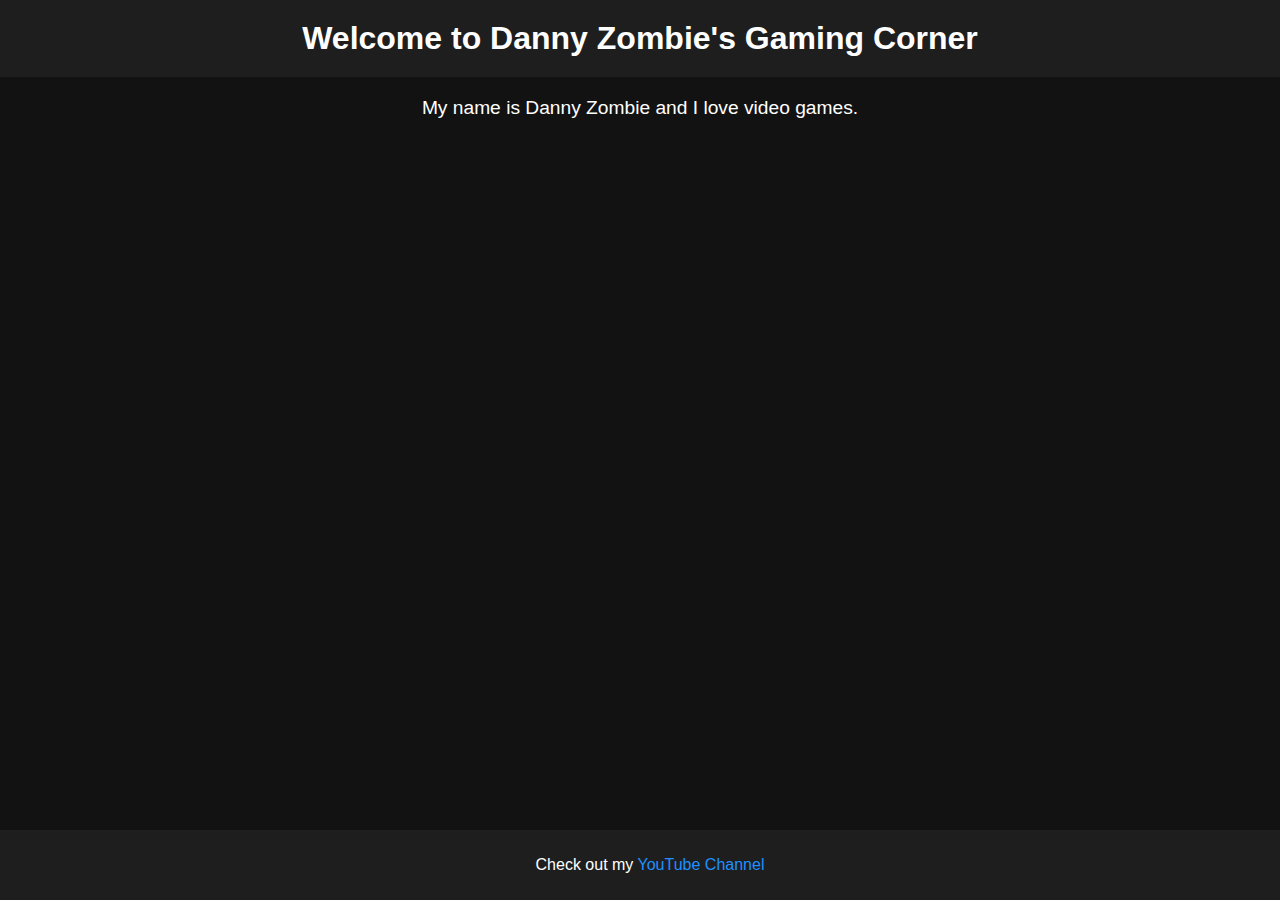
==== index.html @ 3350390e "Add files via upload" ====
﻿<!DOCTYPE html>
<html lang="en">
<head>
    <meta charset="UTF-8">
    <meta name="viewport" content="width=device-width, initial-scale=1.0">
    <title>Danny Zombie's Gaming Corner</title>
    <style>
        body {
            font-family: Arial, sans-serif;
            margin: 0;
            padding: 0;
            background-color: #121212;
            color: #fff;
            text-align: center;
        }
        header {
            background-color: #1e1e1e;
            padding: 20px;
        }
        header h1 {
            margin: 0;
            font-size: 2em;
        }
        .description {
            margin: 20px;
        }
        .description p {
            font-size: 1.2em;
        }
        .video-container {
            position: relative;
            max-width: 1280px;
            margin: 20px auto;
        }
        .video-container iframe {
            width: 100%;
            height: 720px; /* 1280x720 default size */
            border: none;
            display: block;
        }
        .resizer {
            width: 15px;
            height: 15px;
            background: #1e90ff;
            position: absolute;
            right: 0;
            bottom: 0;
            cursor: se-resize;
        }
        footer {
            background-color: #1e1e1e;
            padding: 10px;
            position: fixed;
            bottom: 0;
            width: 100%;
        }
        footer a {
            color: #1e90ff;
            text-decoration: none;
        }
    </style>
</head>
<body>
    <header>
        <h1>Welcome to Danny Zombie's Gaming Corner</h1>
    </header>
    <div class="description">
        <p>My name is Danny Zombie and I love video games.</p>
    </div>
    <div class="video-container" id="video-container">
        <!-- Embedding your YouTube playlist with muted autoplay and high quality -->
        <iframe id="video" src="https://www.youtube.com/embed/videoseries?list=PLopwzW_FjNJf5ma6Ildc3AnxfWYsdM5XM&autoplay=1&mute=1&vq=hd1080" allow="autoplay; encrypted-media" allowfullscreen></iframe>
        <div class="resizer" id="resizer"></div>
    </div>
    <footer>
        <p>Check out my <a href="https://www.youtube.com/channel/UCJGtHu4d7wUZmPxrtDYmotA" target="_blank">YouTube Channel</a></p>
    </footer>

    <script>
        const resizer = document.getElementById('resizer');
        const videoContainer = document.getElementById('video-container');
        const video = document.getElementById('video');

        resizer.addEventListener('mousedown', function (e) {
            e.preventDefault();

            window.addEventListener('mousemove', resize);
            window.addEventListener('mouseup', stopResize);
        });

        function resize(e) {
            const width = e.clientX - videoContainer.getBoundingClientRect().left;
            const height = width * 9 / 16; // Maintain 16:9 aspect ratio
            videoContainer.style.width = width + 'px';
            video.style.height = height + 'px';
        }

        function stopResize() {
            window.removeEventListener('mousemove', resize);
            window.removeEventListener('mouseup', stopResize);
        }
    </script>
</body>
</html>
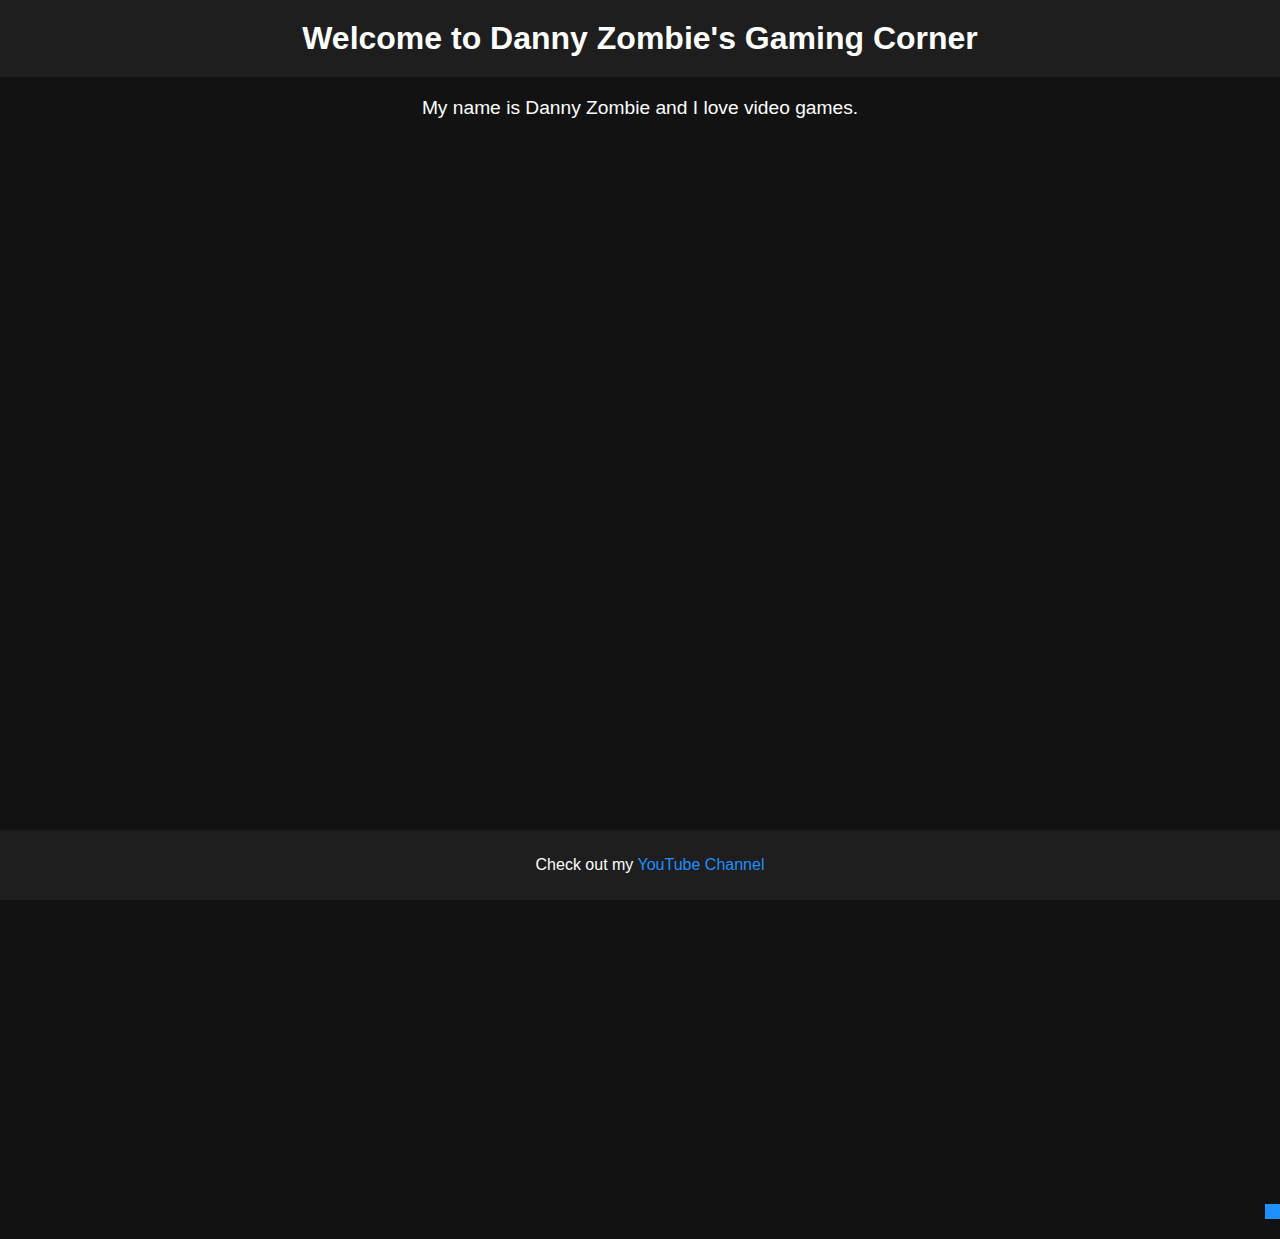
==== commit e0c1030b: "Add files via upload" ====
--- a/index.html
+++ b/index.html
@@ -29,12 +29,12 @@
         }
         .video-container {
             position: relative;
-            max-width: 1280px;
+            max-width: 1920px;
             margin: 20px auto;
         }
         .video-container iframe {
             width: 100%;
-            height: 720px; /* 1280x720 default size */
+            height: 1080px; 
             border: none;
             display: block;
         }
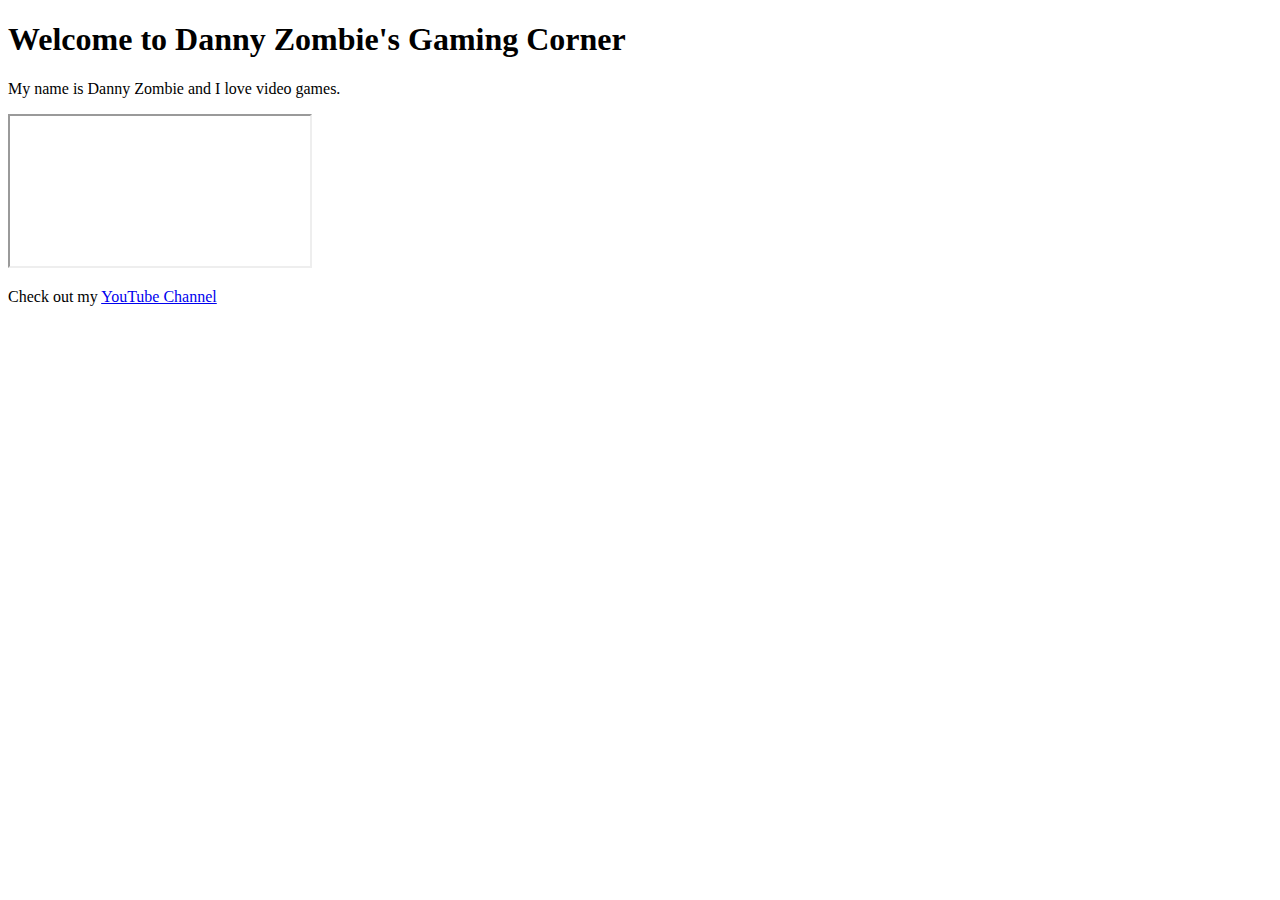
==== commit 943bf96e: "Add files via upload" ====
--- a/index.html
+++ b/index.html
@@ -4,61 +4,7 @@
     <meta charset="UTF-8">
     <meta name="viewport" content="width=device-width, initial-scale=1.0">
     <title>Danny Zombie's Gaming Corner</title>
-    <style>
-        body {
-            font-family: Arial, sans-serif;
-            margin: 0;
-            padding: 0;
-            background-color: #121212;
-            color: #fff;
-            text-align: center;
-        }
-        header {
-            background-color: #1e1e1e;
-            padding: 20px;
-        }
-        header h1 {
-            margin: 0;
-            font-size: 2em;
-        }
-        .description {
-            margin: 20px;
-        }
-        .description p {
-            font-size: 1.2em;
-        }
-        .video-container {
-            position: relative;
-            max-width: 1920px;
-            margin: 20px auto;
-        }
-        .video-container iframe {
-            width: 100%;
-            height: 1080px; 
-            border: none;
-            display: block;
-        }
-        .resizer {
-            width: 15px;
-            height: 15px;
-            background: #1e90ff;
-            position: absolute;
-            right: 0;
-            bottom: 0;
-            cursor: se-resize;
-        }
-        footer {
-            background-color: #1e1e1e;
-            padding: 10px;
-            position: fixed;
-            bottom: 0;
-            width: 100%;
-        }
-        footer a {
-            color: #1e90ff;
-            text-decoration: none;
-        }
-    </style>
+    <link rel="stylesheet" href="styles.css">
 </head>
 <body>
     <header>
@@ -68,37 +14,13 @@
         <p>My name is Danny Zombie and I love video games.</p>
     </div>
     <div class="video-container" id="video-container">
-        <!-- Embedding your YouTube playlist with muted autoplay and high quality -->
+        <!-- Embedding your YouTube playlist with muted autoplay and highest quality setting -->
         <iframe id="video" src="https://www.youtube.com/embed/videoseries?list=PLopwzW_FjNJf5ma6Ildc3AnxfWYsdM5XM&autoplay=1&mute=1&vq=hd1080" allow="autoplay; encrypted-media" allowfullscreen></iframe>
         <div class="resizer" id="resizer"></div>
     </div>
     <footer>
         <p>Check out my <a href="https://www.youtube.com/channel/UCJGtHu4d7wUZmPxrtDYmotA" target="_blank">YouTube Channel</a></p>
     </footer>
-
-    <script>
-        const resizer = document.getElementById('resizer');
-        const videoContainer = document.getElementById('video-container');
-        const video = document.getElementById('video');
-
-        resizer.addEventListener('mousedown', function (e) {
-            e.preventDefault();
-
-            window.addEventListener('mousemove', resize);
-            window.addEventListener('mouseup', stopResize);
-        });
-
-        function resize(e) {
-            const width = e.clientX - videoContainer.getBoundingClientRect().left;
-            const height = width * 9 / 16; // Maintain 16:9 aspect ratio
-            videoContainer.style.width = width + 'px';
-            video.style.height = height + 'px';
-        }
-
-        function stopResize() {
-            window.removeEventListener('mousemove', resize);
-            window.removeEventListener('mouseup', stopResize);
-        }
-    </script>
+    <script src="script.js"></script>
 </body>
 </html>
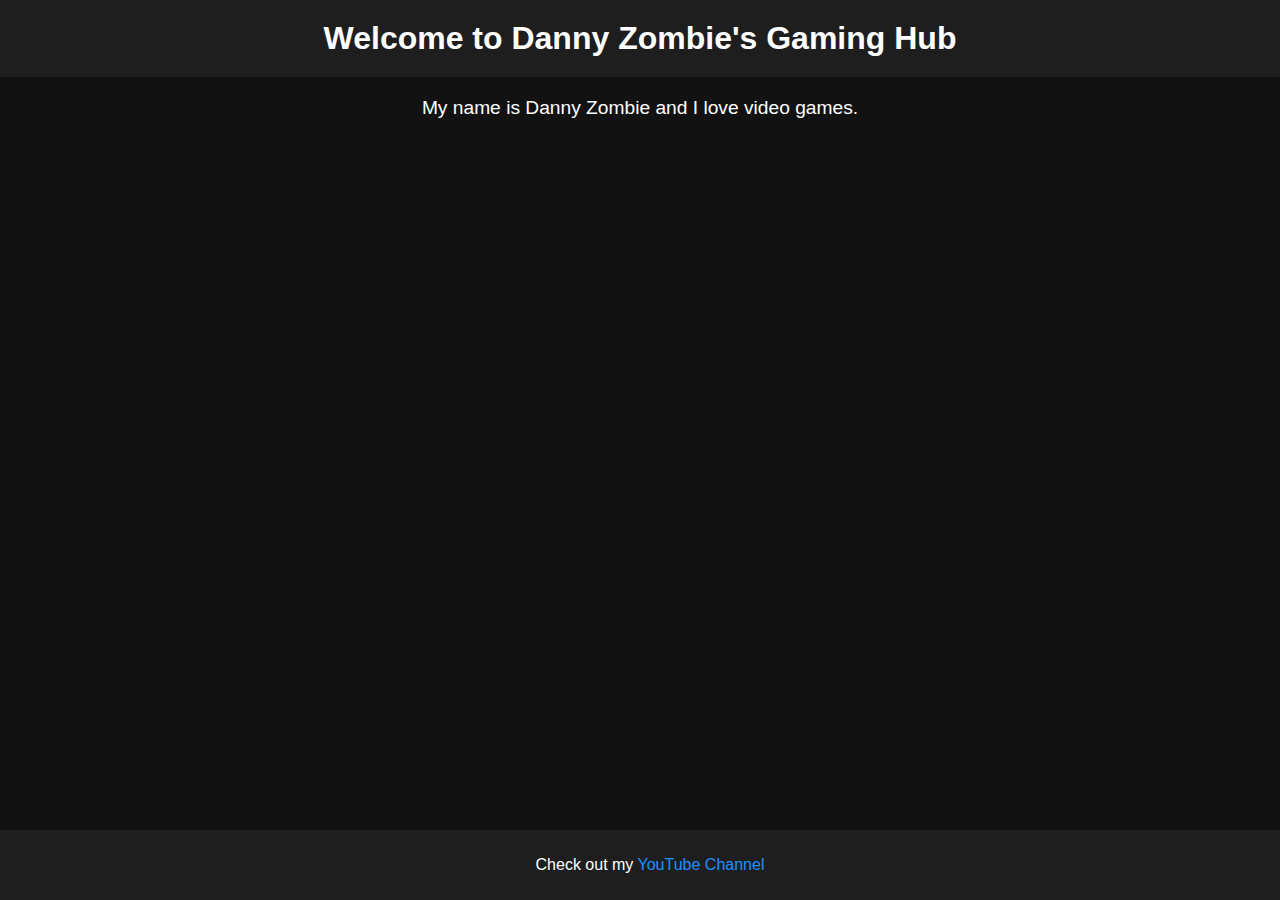
==== commit 2487cda0: "Create index.html" ====
--- a/index.html
+++ b/index.html
@@ -1,26 +1,107 @@
-﻿<!DOCTYPE html>
-<html lang="en">
-<head>
-    <meta charset="UTF-8">
-    <meta name="viewport" content="width=device-width, initial-scale=1.0">
-    <title>Danny Zombie's Gaming Corner</title>
-    <link rel="stylesheet" href="styles.css">
-</head>
-<body>
-    <header>
-        <h1>Welcome to Danny Zombie's Gaming Corner</h1>
-    </header>
-    <div class="description">
-        <p>My name is Danny Zombie and I love video games.</p>
-    </div>
-    <div class="video-container" id="video-container">
-        <!-- Embedding your YouTube playlist with muted autoplay and highest quality setting -->
-        <iframe id="video" src="https://www.youtube.com/embed/videoseries?list=PLopwzW_FjNJf5ma6Ildc3AnxfWYsdM5XM&autoplay=1&mute=1&vq=hd1080" allow="autoplay; encrypted-media" allowfullscreen></iframe>
-        <div class="resizer" id="resizer"></div>
-    </div>
-    <footer>
-        <p>Check out my <a href="https://www.youtube.com/channel/UCJGtHu4d7wUZmPxrtDYmotA" target="_blank">YouTube Channel</a></p>
-    </footer>
-    <script src="script.js"></script>
-</body>
-</html>
+<!DOCTYPE html>
+<html lang="en">
+<head>
+    <meta charset="UTF-8">
+    <meta name="viewport" content="width=device-width, initial-scale=1.0">
+    <title>Danny Zombie's Gaming Hub</title>
+    <style>
+        body {
+            font-family: Arial, sans-serif;
+            margin: 0;
+            padding: 0;
+            background-color: #121212;
+            color: #fff;
+            text-align: center;
+        }
+        header {
+            background-color: #1e1e1e;
+            padding: 20px;
+        }
+        header h1 {
+            margin: 0;
+            font-size: 2em;
+        }
+        .description {
+            margin: 20px;
+        }
+        .description p {
+            font-size: 1.2em;
+        }
+        .video-container {
+            position: relative;
+            max-width: 100%;
+            margin: 20px auto;
+            width: 100%;
+            padding-top: 56.25%; /* 16:9 aspect ratio */
+        }
+        .video-container iframe {
+            position: absolute;
+            top: 0;
+            left: 0;
+            width: 100%;
+            height: 100%;
+            border: none;
+        }
+        .resizer {
+            width: 15px;
+            height: 15px;
+            background: #1e90ff;
+            position: absolute;
+            right: 0;
+            bottom: 0;
+            cursor: se-resize;
+        }
+        footer {
+            background-color: #1e1e1e;
+            padding: 10px;
+            position: fixed;
+            bottom: 0;
+            width: 100%;
+        }
+        footer a {
+            color: #1e90ff;
+            text-decoration: none;
+        }
+    </style>
+</head>
+<body>
+    <header>
+        <h1>Welcome to Danny Zombie's Gaming Hub</h1>
+    </header>
+    <div class="description">
+        <p>My name is Danny Zombie and I love video games.</p>
+    </div>
+    <div class="video-container" id="video-container">
+        <iframe id="video" src="https://www.youtube.com/embed/videoseries?list=PLopwzW_FjNJf5ma6Ildc3AnxfWYsdM5XM&autoplay=1&mute=1&vq=hd1080" allow="autoplay; encrypted-media" allowfullscreen></iframe>
+        <div class="resizer" id="resizer"></div>
+    </div>
+    <footer>
+        <p>Check out my <a href="https://www.youtube.com/channel/UCJGtHu4d7wUZmPxrtDYmotA" target="_blank">YouTube Channel</a></p>
+    </footer>
+
+    <script>
+        const resizer = document.getElementById('resizer');
+        const videoContainer = document.getElementById('video-container');
+
+        resizer.addEventListener('mousedown', function (e) {
+            e.preventDefault();
+            window.addEventListener('mousemove', resize);
+            window.addEventListener('mouseup', stopResize);
+        });
+
+        function resize(e) {
+            const width = e.clientX - videoContainer.getBoundingClientRect().left;
+            const height = width * 9 / 16; // Maintain 16:9 aspect ratio
+            if (width >= 320) { // Minimum width constraint
+                videoContainer.style.width = `${width}px`;
+                videoContainer.style.height = `${height}px`;
+            }
+        }
+
+        function stopResize() {
+            window.removeEventListener('mousemove', resize);
+            window.removeEventListener('mouseup', stopResize);
+        }
+    </script>
+</body>
+</html>
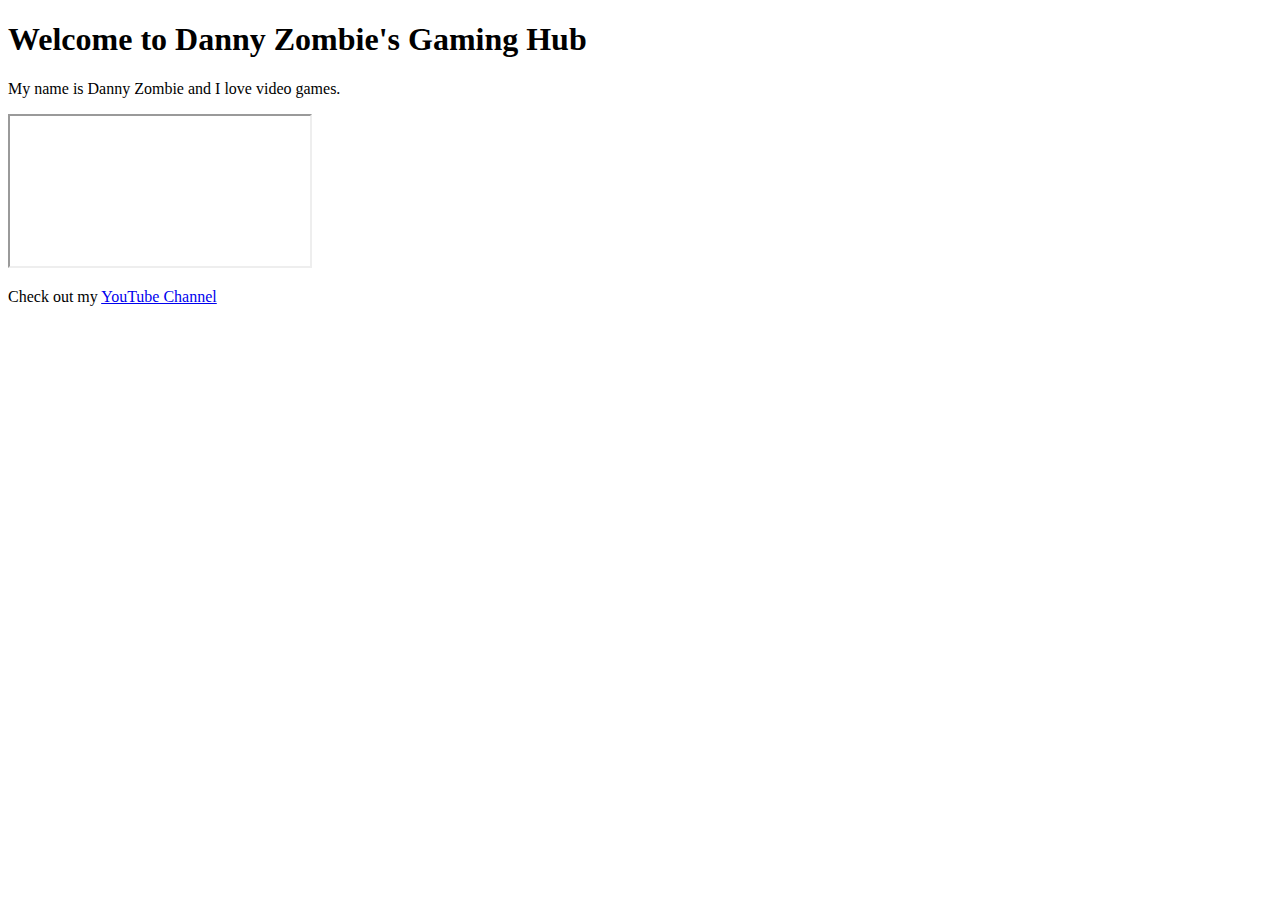
==== commit e3882019: "Update index.html" ====
--- a/index.html
+++ b/index.html
@@ -1,107 +1,36 @@
-<!DOCTYPE html>
-<html lang="en">
-<head>
-    <meta charset="UTF-8">
-    <meta name="viewport" content="width=device-width, initial-scale=1.0">
-    <title>Danny Zombie's Gaming Hub</title>
-    <style>
-        body {
-            font-family: Arial, sans-serif;
-            margin: 0;
-            padding: 0;
-            background-color: #121212;
-            color: #fff;
-            text-align: center;
-        }
-        header {
-            background-color: #1e1e1e;
-            padding: 20px;
-        }
-        header h1 {
-            margin: 0;
-            font-size: 2em;
-        }
-        .description {
-            margin: 20px;
-        }
-        .description p {
-            font-size: 1.2em;
-        }
-        .video-container {
-            position: relative;
-            max-width: 100%;
-            margin: 20px auto;
-            width: 100%;
-            padding-top: 56.25%; /* 16:9 aspect ratio */
-        }
-        .video-container iframe {
-            position: absolute;
-            top: 0;
-            left: 0;
-            width: 100%;
-            height: 100%;
-            border: none;
-        }
-        .resizer {
-            width: 15px;
-            height: 15px;
-            background: #1e90ff;
-            position: absolute;
-            right: 0;
-            bottom: 0;
-            cursor: se-resize;
-        }
-        footer {
-            background-color: #1e1e1e;
-            padding: 10px;
-            position: fixed;
-            bottom: 0;
-            width: 100%;
-        }
-        footer a {
-            color: #1e90ff;
-            text-decoration: none;
-        }
-    </style>
-</head>
-<body>
-    <header>
-        <h1>Welcome to Danny Zombie's Gaming Hub</h1>
-    </header>
-    <div class="description">
-        <p>My name is Danny Zombie and I love video games.</p>
-    </div>
-    <div class="video-container" id="video-container">
-        <iframe id="video" src="https://www.youtube.com/embed/videoseries?list=PLopwzW_FjNJf5ma6Ildc3AnxfWYsdM5XM&autoplay=1&mute=1&vq=hd1080" allow="autoplay; encrypted-media" allowfullscreen></iframe>
-        <div class="resizer" id="resizer"></div>
-    </div>
-    <footer>
-        <p>Check out my <a href="https://www.youtube.com/channel/UCJGtHu4d7wUZmPxrtDYmotA" target="_blank">YouTube Channel</a></p>
-    </footer>
-
-    <script>
-        const resizer = document.getElementById('resizer');
-        const videoContainer = document.getElementById('video-container');
-
-        resizer.addEventListener('mousedown', function (e) {
-            e.preventDefault();
-            window.addEventListener('mousemove', resize);
-            window.addEventListener('mouseup', stopResize);
-        });
-
-        function resize(e) {
-            const width = e.clientX - videoContainer.getBoundingClientRect().left;
-            const height = width * 9 / 16; // Maintain 16:9 aspect ratio
-            if (width >= 320) { // Minimum width constraint
-                videoContainer.style.width = `${width}px`;
-                videoContainer.style.height = `${height}px`;
-            }
-        }
-
-        function stopResize() {
-            window.removeEventListener('mousemove', resize);
-            window.removeEventListener('mouseup', stopResize);
-        }
-    </script>
-</body>
-</html>
+﻿<!DOCTYPE html>
+<html lang="en">
+<head>
+    <style>
+    <meta charset="UTF-8">
+    <meta name="viewport" content="width=device-width, initial-scale=1.0">
+    <title>Danny Zombie's Gaming Hub</title>
+    <link rel="stylesheet" href="styles.css">
+     body   {
+            font-family: Arial, sans-serif;
+            margin: 0;
+            padding: 0;
+            background-color: #121212; /* Test background color */
+            color: #fff;
+            text-align: center;
+        }
+</style>
+</head>
+<body>
+    <header>
+        <h1>Welcome to Danny Zombie's Gaming Hub</h1>
+    </header>
+    <div class="description">
+        <p>My name is Danny Zombie and I love video games.</p>
+    </div>
+    <div class="video-container" id="video-container">
+        <iframe id="video" src="https://www.youtube.com/embed/videoseries?list=PLopwzW_FjNJf5ma6Ildc3AnxfWYsdM5XM&autoplay=1&mute=1&vq=hd1080" allow="autoplay; encrypted-media" allowfullscreen></iframe>
+        <div class="resizer" id="resizer"></div>
+    </div>
+    <footer>
+        <p>Check out my <a href="https://www.youtube.com/channel/UCJGtHu4d7wUZmPxrtDYmotA" target="_blank">YouTube Channel</a></p>
+    </footer>
+
+    <script src="scripts.js"></script>
+</body>
+</html>
